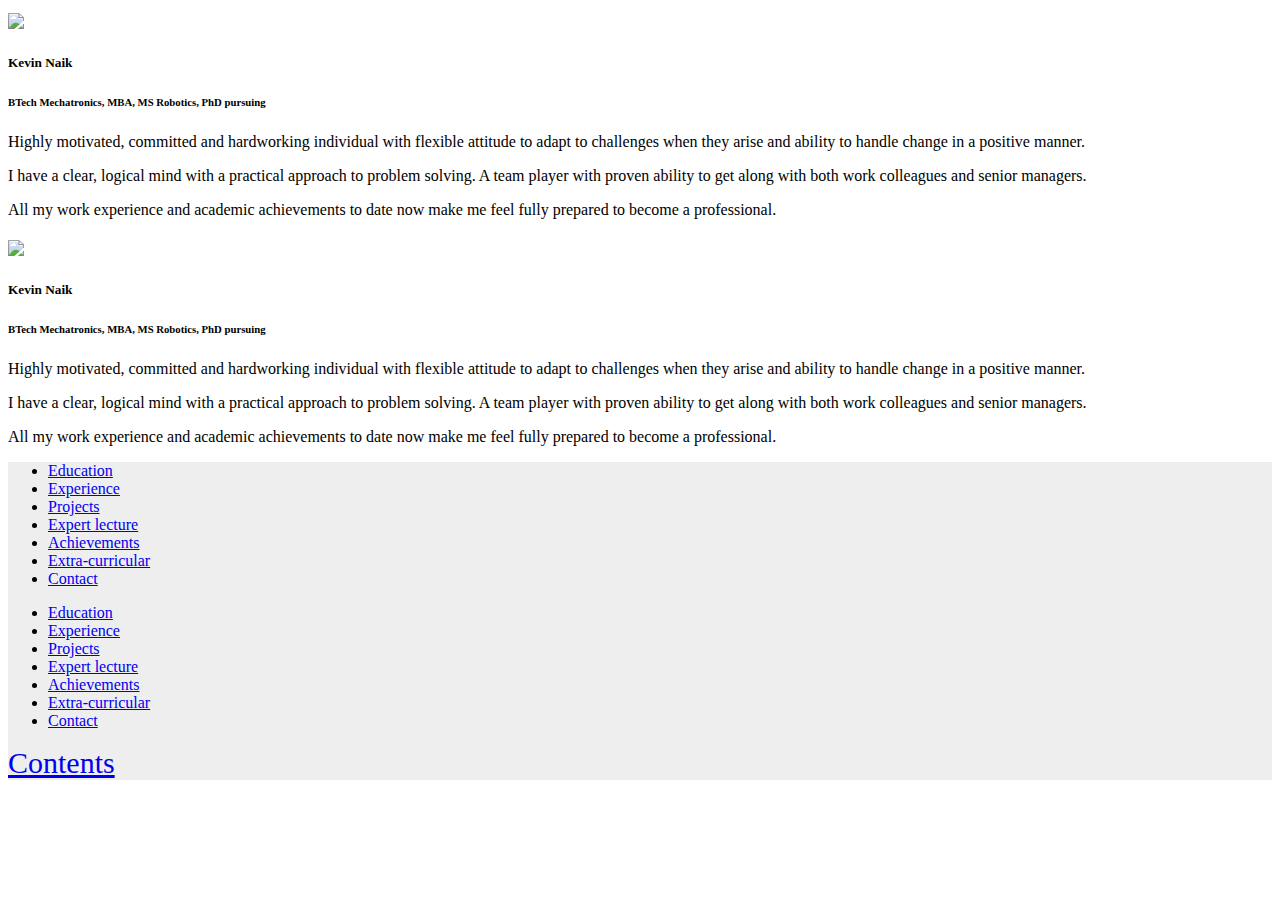
==== index.html @ 7a2a483f "Remove spacing from first page" ====
<!DOCTYPE html>
<html lang="en">
<head>
  <meta http-equiv="Content-Type" content="text/html; charset=UTF-8"/>
  <meta name="viewport" content="width=device-width, initial-scale=1, maximum-scale=1.0, user-scalable=no"/>
  <title>Kevin Naik | About</title>

  <!-- CSS  -->
  <link href="https://fonts.googleapis.com/icon?family=Material+Icons" rel="stylesheet">
  <link href="css/materialize.css" type="text/css" rel="stylesheet" media="screen,projection"/>
  <link href="css/style.css" type="text/css" rel="stylesheet" media="screen,projection"/>
</head>
<body>  
 <!--  <nav class="white" role="navigation">
    <div class="nav-wrapper container">
      <a id="logo-container" href="#" class="brand-logo">Logo</a>
      <ul class="right hide-on-med-and-down">
        <li><a href="#">Navbar Link</a></li>
      </ul>

      <ul id="nav-mobile" class="side-nav">
        <li><a href="#">Navbar Link</a></li>
      </ul>
      <a href="#" data-activates="nav-mobile" class="button-collapse"><i class="material-icons">menu</i></a>
    </div>
  </nav> -->


  <div id="my-intro" class="container row ">
  <div  style="" class="hide-on-med-and-down" >
      <div class="col l4" style="padding-top: 5px">
          <img src="https://ahduni.edu.in/seas/assets/staff/54164Kevin.jpg" class="responsive-img circle" style="">
      </div class="">
      <div class="col l8 valign-wrapper ">
        <div class="valign">
          <h5>Kevin Naik</h5>
          <h6>BTech Mechatronics, MBA, MS Robotics, PhD pursuing</h6>
          <p>
            Highly motivated, committed and hardworking individual with flexible attitude to adapt to challenges when they arise and ability to handle change in a positive manner.
          </p>
          <p>
            I have a clear, logical mind with a practical approach to problem solving. A team player with proven ability to get along with both work colleagues and senior managers.
          </p>
          <p>
            All my work experience and academic achievements to date now make me feel fully prepared to become a professional.
          </p>
        </div>
      </div>
      </div>
      <div  style="" class="hide-on-large-only" style="border-radius: 0px;">
      <div class="center" style="padding-top: 5px">
          <img src="https://ahduni.edu.in/seas/assets/staff/54164Kevin.jpg" class="responsive-img circle" style="">
      </div>
      <div class="valign-wrapper">
        <div id="intro valign">
          <h5>Kevin Naik</h5>
          <h6>BTech Mechatronics, MBA, MS Robotics, PhD pursuing</h6>
          <p>
            Highly motivated, committed and hardworking individual with flexible attitude to adapt to challenges when they arise and ability to handle change in a positive manner.
          </p>
          <p>
            I have a clear, logical mind with a practical approach to problem solving. A team player with proven ability to get along with both work colleagues and senior managers.
          </p>
          <p>
            All my work experience and academic achievements to date now make me feel fully prepared to become a professional.
          </p>
        </div>
      </div>
    
  </div>
  </div>

  <SECTION id="my-navbar">
    <nav class="container center black-text" style="background-color: #eee;">
     
    <div class="nav-wrapper center " >
       <ul class="right hide-on-med-and-down">
          <li><a class="black-text" href="education.html">Education</a></li>
          <li><a class="black-text" href="badges.html">Experience</a></li>
          <li><a class="black-text" href="badges.html">Projects</a></li>
          <li><a class="black-text" href="badges.html">Expert lecture</a></li>
          <li><a class="black-text" href="badges.html">Achievements</a></li>
          <li><a class="black-text" href="badges.html">Extra-curricular</a></li>
          <li><a class="black-text" href="badges.html">Contact</a></li>


        </ul>

         <ul id="nav-mobile" class="side-nav" style="">
          <li><a href="education.html">Education</a></li>
          <li><a href="badges.html">Experience</a></li>
          <li><a href="badges.html">Projects</a></li>
          <li><a href="badges.html">Expert lecture</a></li>
          <li><a href="badges.html">Achievements</a></li>
          <li><a href="badges.html">Extra-curricular</a></li>
          <li><a href="badges.html">Contact</a></li>
        </ul>

        <a href="#" data-activates="nav-mobile" class="button-collapse black-text center" style="font-size: 30px;width: 100%;margin: 0px;">Contents</a> 
    </div>
  </nav>
  </SECTION> 


  <!--  Scripts-->
  <script src="https://code.jquery.com/jquery-2.1.1.min.js"></script>
  <script src="js/materialize.js"></script>
  <script src="js/init.js"></script>

  </body>
</html>
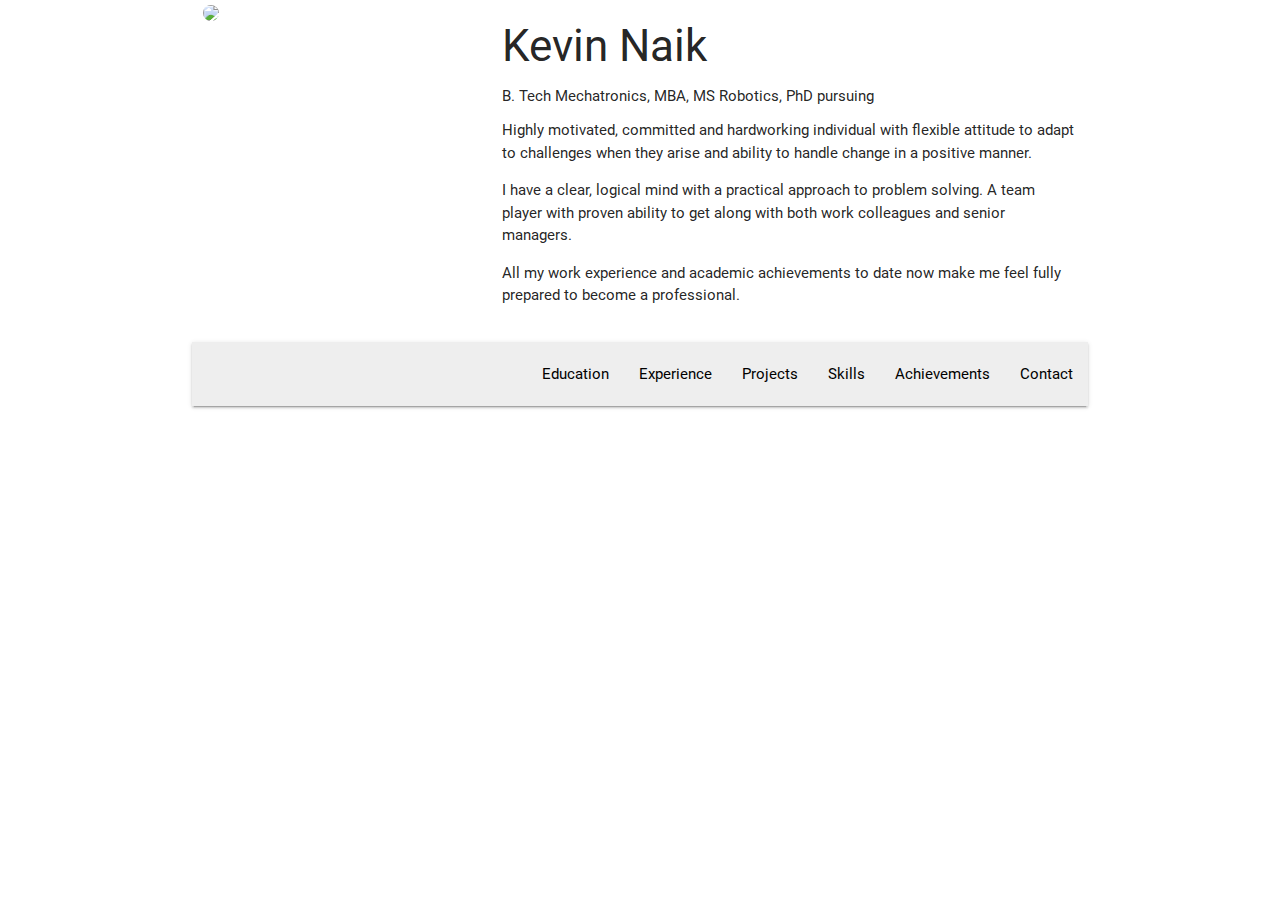
==== commit 20639ef6: "Update Projects List" ====
--- a/index.html
+++ b/index.html
@@ -1,17 +1,19 @@
 <!DOCTYPE html>
 <html lang="en">
+
 <head>
-  <meta http-equiv="Content-Type" content="text/html; charset=UTF-8"/>
-  <meta name="viewport" content="width=device-width, initial-scale=1, maximum-scale=1.0, user-scalable=no"/>
-  <title>Kevin Naik | About</title>
+    <meta http-equiv="Content-Type" content="text/html; charset=UTF-8" />
+    <meta name="viewport" content="width=device-width, initial-scale=1, maximum-scale=1.0, user-scalable=no" />
+    <title>Kevin Naik | About</title>
 
-  <!-- CSS  -->
-  <link href="https://fonts.googleapis.com/icon?family=Material+Icons" rel="stylesheet">
-  <link href="css/materialize.css" type="text/css" rel="stylesheet" media="screen,projection"/>
-  <link href="css/style.css" type="text/css" rel="stylesheet" media="screen,projection"/>
+    <!-- CSS  -->
+    <link href="https://fonts.googleapis.com/icon?family=Material+Icons" rel="stylesheet">
+    <link href="css/materialize.css" type="text/css" rel="stylesheet" media="screen,projection" />
+    <link href="css/style.css" type="text/css" rel="stylesheet" media="screen,projection" />
 </head>
-<body>  
- <!--  <nav class="white" role="navigation">
+
+<body>
+    <!--  <nav class="white" role="navigation">
     <div class="nav-wrapper container">
       <a id="logo-container" href="#" class="brand-logo">Logo</a>
       <ul class="right hide-on-med-and-down">
@@ -26,86 +28,83 @@
   </nav> -->
 
 
-  <div id="my-intro" class="container row ">
-  <div  style="" class="hide-on-med-and-down" >
-      <div class="col l4" style="padding-top: 5px">
-          <img src="https://ahduni.edu.in/seas/assets/staff/54164Kevin.jpg" class="responsive-img circle" style="">
-      </div class="">
-      <div class="col l8 valign-wrapper ">
-        <div class="valign">
-          <h5>Kevin Naik</h5>
-          <h6>BTech Mechatronics, MBA, MS Robotics, PhD pursuing</h6>
-          <p>
-            Highly motivated, committed and hardworking individual with flexible attitude to adapt to challenges when they arise and ability to handle change in a positive manner.
-          </p>
-          <p>
-            I have a clear, logical mind with a practical approach to problem solving. A team player with proven ability to get along with both work colleagues and senior managers.
-          </p>
-          <p>
-            All my work experience and academic achievements to date now make me feel fully prepared to become a professional.
-          </p>
+    <div id="my-intro" class="container row ">
+        <div style="" class="hide-on-med-and-down">
+            <div class="col l4" style="padding-top: 5px">
+                <img src="https://ahduni.edu.in/seas/assets/staff/54164Kevin.jpg" class="responsive-img circle" style="">
+            </div>
+            <div class="col l8 valign-wrapper ">
+                <div class="valign">
+                    <h3>Kevin Naik</h3>
+                    <h6>B. Tech Mechatronics, MBA, MS Robotics, PhD pursuing</h6>
+                    <p>
+                        Highly motivated, committed and hardworking individual with flexible attitude to adapt to challenges when they arise and ability to handle change in a positive manner.
+                    </p>
+                    <p>
+                        I have a clear, logical mind with a practical approach to problem solving. A team player with proven ability to get along with both work colleagues and senior managers.
+                    </p>
+                    <p>
+                        All my work experience and academic achievements to date now make me feel fully prepared to become a professional.
+                    </p>
+                </div>
+            </div>
         </div>
-      </div>
-      </div>
-      <div  style="" class="hide-on-large-only" style="border-radius: 0px;">
-      <div class="center" style="padding-top: 5px">
-          <img src="https://ahduni.edu.in/seas/assets/staff/54164Kevin.jpg" class="responsive-img circle" style="">
-      </div>
-      <div class="valign-wrapper">
-        <div id="intro valign">
-          <h5>Kevin Naik</h5>
-          <h6>BTech Mechatronics, MBA, MS Robotics, PhD pursuing</h6>
-          <p>
-            Highly motivated, committed and hardworking individual with flexible attitude to adapt to challenges when they arise and ability to handle change in a positive manner.
-          </p>
-          <p>
-            I have a clear, logical mind with a practical approach to problem solving. A team player with proven ability to get along with both work colleagues and senior managers.
-          </p>
-          <p>
-            All my work experience and academic achievements to date now make me feel fully prepared to become a professional.
-          </p>
+        <div style="" class="hide-on-large-only" style="border-radius: 0px;">
+            <div class="center" style="padding-top: 5px">
+                <img src="https://ahduni.edu.in/seas/assets/staff/54164Kevin.jpg" class="responsive-img circle" style="">
+            </div>
+            <div class="valign-wrapper">
+                <div id="intro valign">
+                    <h5>Kevin Naik</h5>
+                    <h6>BTech Mechatronics, MBA, MS Robotics, PhD pursuing</h6>
+                    <p>
+                        Highly motivated, committed and hardworking individual with flexible attitude to adapt to challenges when they arise and ability to handle change in a positive manner.
+                    </p>
+                    <p>
+                        I have a clear, logical mind with a practical approach to problem solving. A team player with proven ability to get along with both work colleagues and senior managers.
+                    </p>
+                    <p>
+                        All my work experience and academic achievements to date now make me feel fully prepared to become a professional.
+                    </p>
+                </div>
+            </div>
+
         </div>
-      </div>
-    
-  </div>
-  </div>
+    </div>
 
-  <SECTION id="my-navbar">
-    <nav class="container center black-text" style="background-color: #eee;">
-     
-    <div class="nav-wrapper center " >
-       <ul class="right hide-on-med-and-down">
-          <li><a class="black-text" href="education.html">Education</a></li>
-          <li><a class="black-text" href="badges.html">Experience</a></li>
-          <li><a class="black-text" href="badges.html">Projects</a></li>
-          <li><a class="black-text" href="badges.html">Expert lecture</a></li>
-          <li><a class="black-text" href="badges.html">Achievements</a></li>
-          <li><a class="black-text" href="badges.html">Extra-curricular</a></li>
-          <li><a class="black-text" href="badges.html">Contact</a></li>
+    <SECTION id="my-navbar">
+        <nav class="container center black-text" style="background-color: #eee;">
+
+            <div class="nav-wrapper center ">
+                <ul class="right hide-on-med-and-down">
+                    <li><a class="black-text" href="education.html">Education</a></li>
+                    <li><a class="black-text" href="experience.html">Experience</a></li>
+                    <li><a class="black-text" href="projects.html">Projects</a></li>
+                    <li><a class="black-text" href="skills.html">Skills</a></li>
+                    <li><a class="black-text" href="achievements.html">Achievements</a></li>
+                    <li><a class="black-text" href="contact.html">Contact</a></li>
+                </ul>
+
+                <ul id="nav-mobile" class="side-nav" style="">
+                    <li><a class="black-text" href="education.html">Education</a></li>
+                    <li><a class="black-text" href="experience.html">Experience</a></li>
+                    <li><a class="black-text" href="projects.html">Projects</a></li>
+                    <li><a class="black-text" href="skills.html">Skills</a></li>
+                    <li><a class="black-text" href="achievements.html">Achievements</a></li>
+                    <li><a class="black-text" href="contact.html">Contact</a></li>
+                </ul>
+
+                <a href="#" data-activates="nav-mobile" class="button-collapse black-text center" style="font-size: 30px;width: 100%;margin: 0px;">Know More</a>
+            </div>
+        </nav>
+    </SECTION>
 
 
-        </ul>
+    <!--  Scripts-->
+    <script src="https://code.jquery.com/jquery-2.1.1.min.js"></script>
+    <script src="js/materialize.js"></script>
+    <script src="js/init.js"></script>
 
-         <ul id="nav-mobile" class="side-nav" style="">
-          <li><a href="education.html">Education</a></li>
-          <li><a href="badges.html">Experience</a></li>
-          <li><a href="badges.html">Projects</a></li>
-          <li><a href="badges.html">Expert lecture</a></li>
-          <li><a href="badges.html">Achievements</a></li>
-          <li><a href="badges.html">Extra-curricular</a></li>
-          <li><a href="badges.html">Contact</a></li>
-        </ul>
+</body>
 
-        <a href="#" data-activates="nav-mobile" class="button-collapse black-text center" style="font-size: 30px;width: 100%;margin: 0px;">Contents</a> 
-    </div>
-  </nav>
-  </SECTION> 
-
-
-  <!--  Scripts-->
-  <script src="https://code.jquery.com/jquery-2.1.1.min.js"></script>
-  <script src="js/materialize.js"></script>
-  <script src="js/init.js"></script>
-
-  </body>
-</html>
+</html>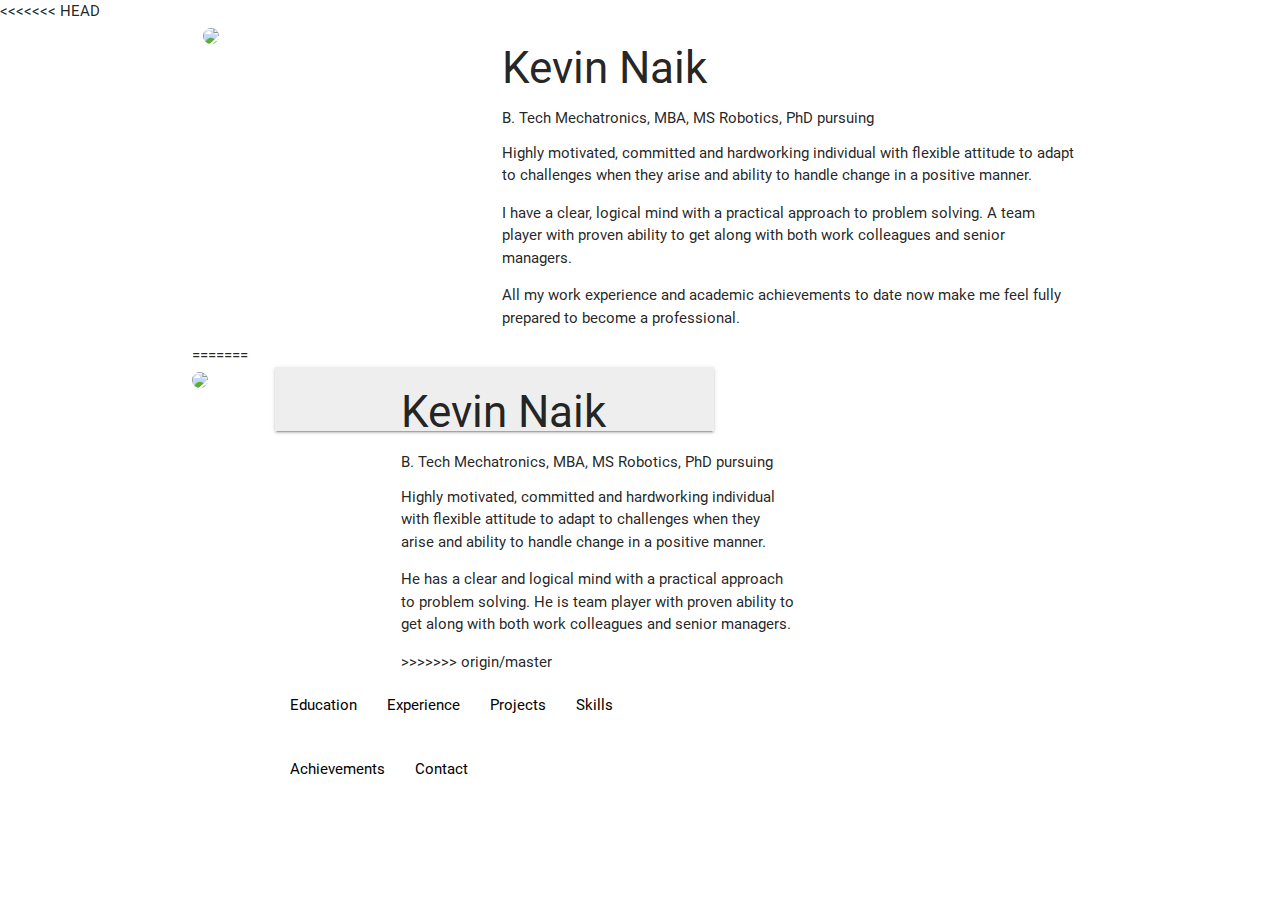
==== commit d7f88f26: "Merge remote-tracking branch 'origin/master'" ====
--- a/index.html
+++ b/index.html
@@ -28,6 +28,7 @@
   </nav> -->
 
 
+<<<<<<< HEAD
     <div id="my-intro" class="container row ">
         <div style="" class="hide-on-med-and-down">
             <div class="col l4" style="padding-top: 5px">
@@ -48,6 +49,26 @@
                     </p>
                 </div>
             </div>
+=======
+  <div id="my-intro" class="container row ">
+  <div  style="" class="hide-on-med-and-down" >
+      <div class="col l4" style="padding-top: 5px">
+          <img src="https://ahduni.edu.in/seas/assets/staff/54164Kevin.jpg" class="responsive-img circle" style="">
+      </div>
+      <div class="col l8 valign-wrapper ">
+        <div class="valign">
+          <h3>Kevin Naik</h3>
+          <h6>B. Tech Mechatronics, MBA, MS Robotics, PhD pursuing</h6>
+          <p>
+            Highly motivated, committed and hardworking individual with flexible attitude to adapt to challenges when they arise and ability to handle change in a positive manner.
+          </p>
+          <p>
+            He has a clear and logical mind with a practical approach to problem solving. He is team player with proven ability to get along with both work colleagues and senior managers.
+          </p>
+          <!-- <p>
+            All my work experience and academic achievements to date now make me feel fully prepared to become a professional.
+          </p> -->
+>>>>>>> origin/master
         </div>
         <div style="" class="hide-on-large-only" style="border-radius: 0px;">
             <div class="center" style="padding-top: 5px">
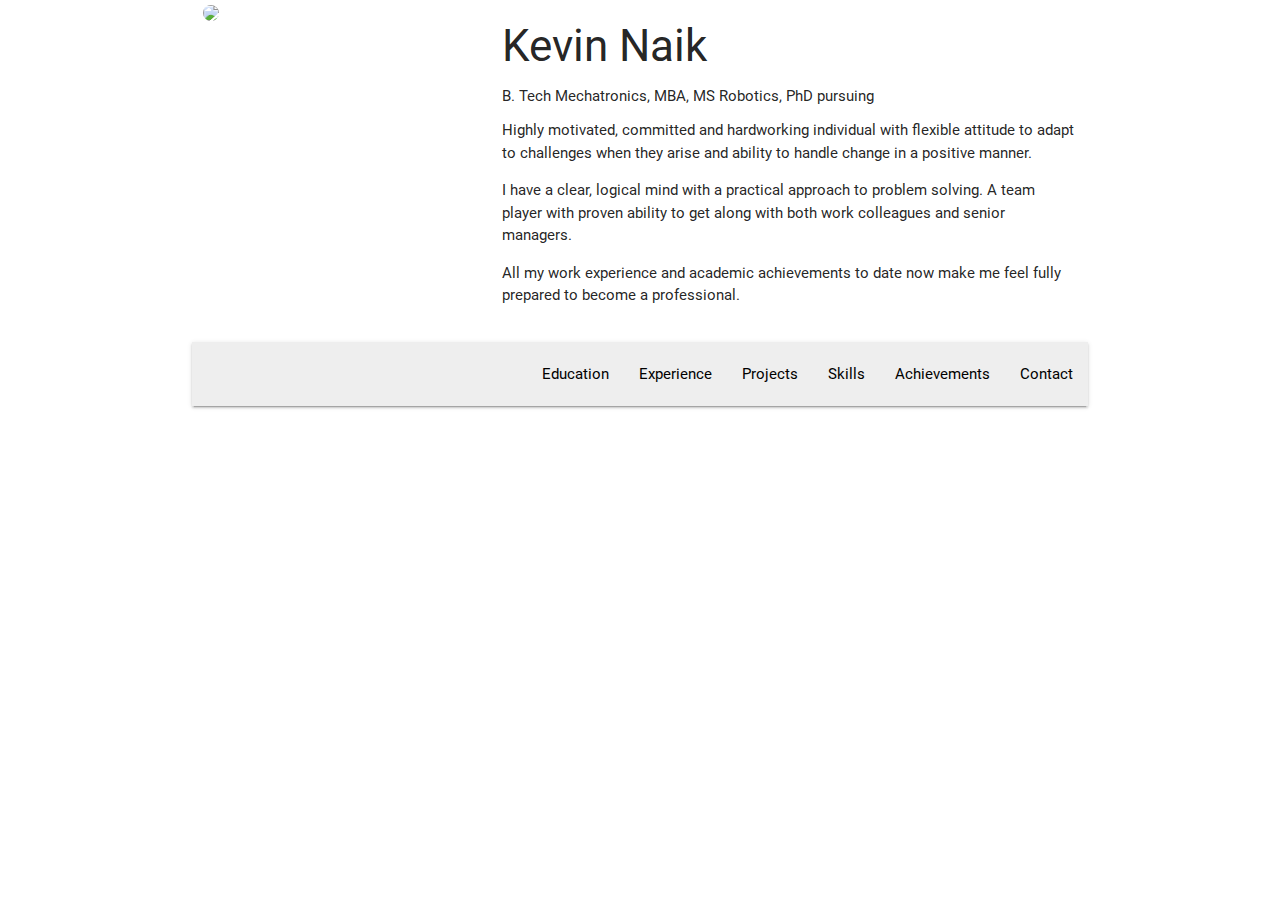
==== commit 16f27d5e: "Update Projects" ====
--- a/index.html
+++ b/index.html
@@ -28,7 +28,6 @@
   </nav> -->
 
 
-<<<<<<< HEAD
     <div id="my-intro" class="container row ">
         <div style="" class="hide-on-med-and-down">
             <div class="col l4" style="padding-top: 5px">
@@ -49,26 +48,6 @@
                     </p>
                 </div>
             </div>
-=======
-  <div id="my-intro" class="container row ">
-  <div  style="" class="hide-on-med-and-down" >
-      <div class="col l4" style="padding-top: 5px">
-          <img src="https://ahduni.edu.in/seas/assets/staff/54164Kevin.jpg" class="responsive-img circle" style="">
-      </div>
-      <div class="col l8 valign-wrapper ">
-        <div class="valign">
-          <h3>Kevin Naik</h3>
-          <h6>B. Tech Mechatronics, MBA, MS Robotics, PhD pursuing</h6>
-          <p>
-            Highly motivated, committed and hardworking individual with flexible attitude to adapt to challenges when they arise and ability to handle change in a positive manner.
-          </p>
-          <p>
-            He has a clear and logical mind with a practical approach to problem solving. He is team player with proven ability to get along with both work colleagues and senior managers.
-          </p>
-          <!-- <p>
-            All my work experience and academic achievements to date now make me feel fully prepared to become a professional.
-          </p> -->
->>>>>>> origin/master
         </div>
         <div style="" class="hide-on-large-only" style="border-radius: 0px;">
             <div class="center" style="padding-top: 5px">
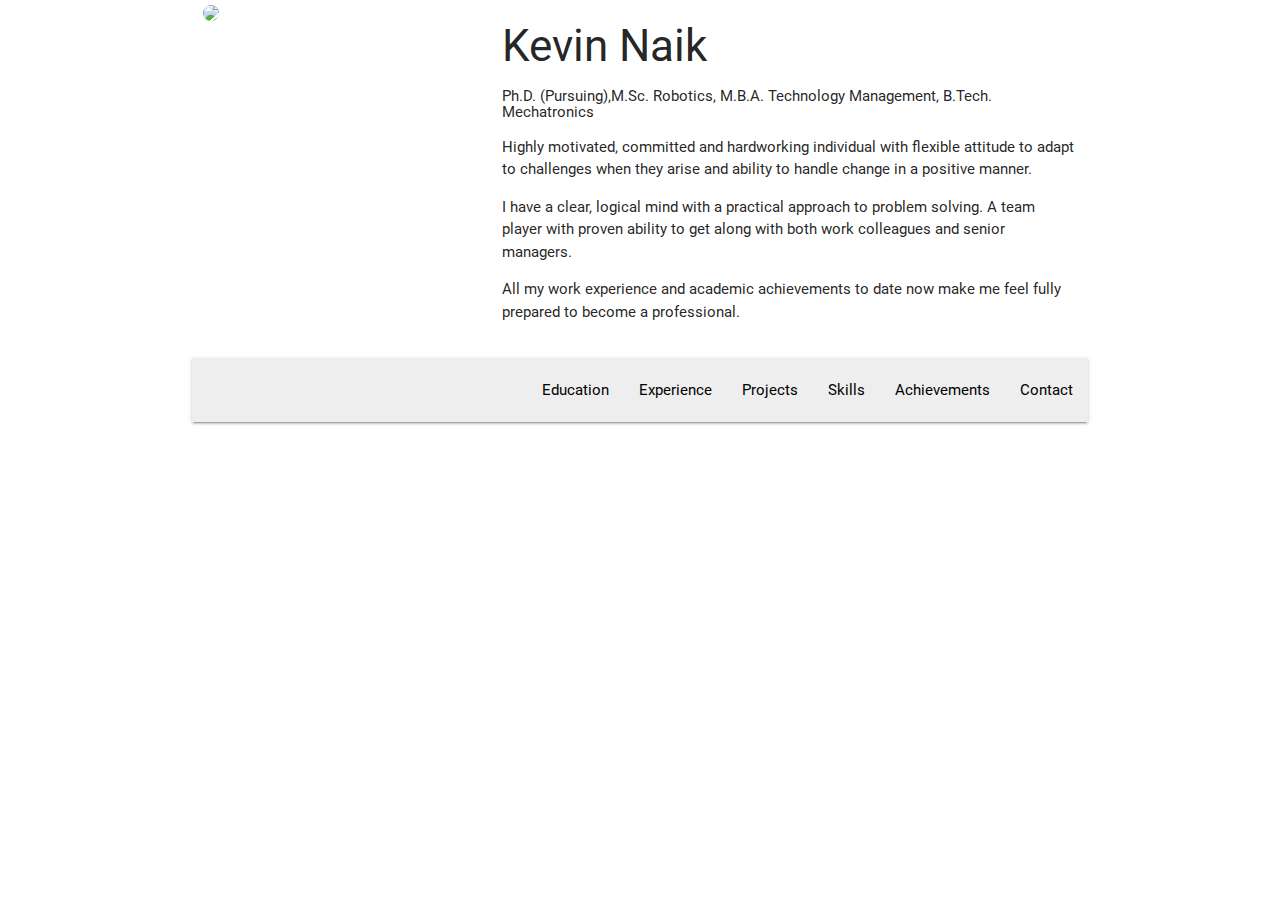
==== commit a265fdf8: "Latets" ====
--- a/index.html
+++ b/index.html
@@ -36,7 +36,7 @@
             <div class="col l8 valign-wrapper ">
                 <div class="valign">
                     <h3>Kevin Naik</h3>
-                    <h6>B. Tech Mechatronics, MBA, MS Robotics, PhD pursuing</h6>
+                    <h6>Ph.D. (Pursuing),M.Sc. Robotics, M.B.A. Technology Management, B.Tech. Mechatronics</h6>
                     <p>
                         Highly motivated, committed and hardworking individual with flexible attitude to adapt to challenges when they arise and ability to handle change in a positive manner.
                     </p>
@@ -56,7 +56,7 @@
             <div class="valign-wrapper">
                 <div id="intro valign">
                     <h5>Kevin Naik</h5>
-                    <h6>BTech Mechatronics, MBA, MS Robotics, PhD pursuing</h6>
+                    <h6>M.Sc. Robotics, M.B.A. Technology Management, B.Tech Mechatronics</h6>
                     <p>
                         Highly motivated, committed and hardworking individual with flexible attitude to adapt to challenges when they arise and ability to handle change in a positive manner.
                     </p>
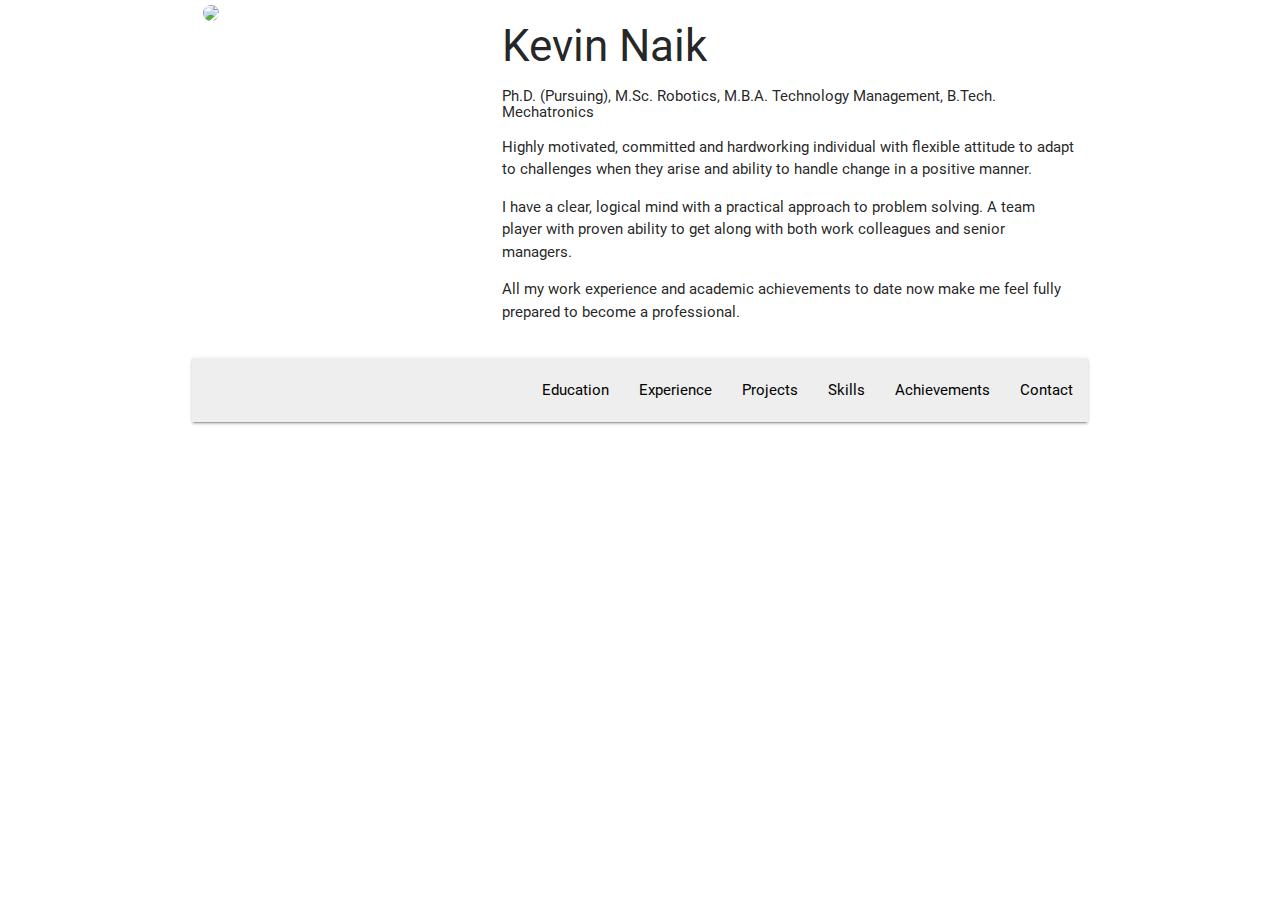
==== commit ce664bde: "fsfsdsds" ====
--- a/index.html
+++ b/index.html
@@ -36,7 +36,7 @@
             <div class="col l8 valign-wrapper ">
                 <div class="valign">
                     <h3>Kevin Naik</h3>
-                    <h6>Ph.D. (Pursuing),M.Sc. Robotics, M.B.A. Technology Management, B.Tech. Mechatronics</h6>
+                    <h6>Ph.D. (Pursuing), M.Sc. Robotics, M.B.A. Technology Management, B.Tech. Mechatronics</h6>
                     <p>
                         Highly motivated, committed and hardworking individual with flexible attitude to adapt to challenges when they arise and ability to handle change in a positive manner.
                     </p>
@@ -56,7 +56,7 @@
             <div class="valign-wrapper">
                 <div id="intro valign">
                     <h5>Kevin Naik</h5>
-                    <h6>M.Sc. Robotics, M.B.A. Technology Management, B.Tech Mechatronics</h6>
+                    <h6>Ph.D. (Pursuing), M.Sc. Robotics, M.B.A. Technology Management, B.Tech. Mechatronics</h6>
                     <p>
                         Highly motivated, committed and hardworking individual with flexible attitude to adapt to challenges when they arise and ability to handle change in a positive manner.
                     </p>
